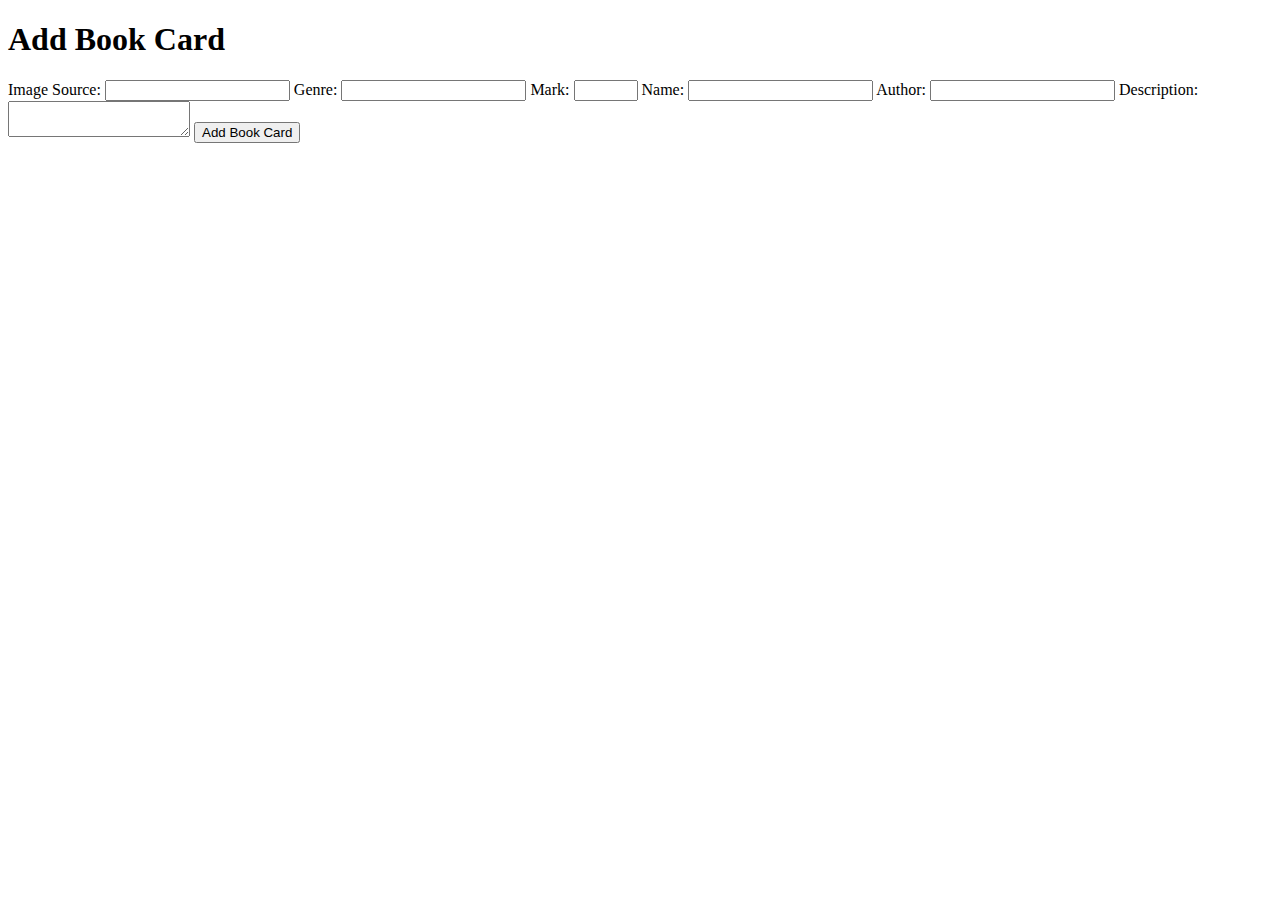
==== src/main/resources/templates/add_book_card.html @ aecd68c1 "feat: add uml, add crud" ====
<!DOCTYPE html>
<html lang="ru" xmlns:th="http://www.w3.org/1999/xhtml">
<head>
    <meta charset="utf-8">
    <meta name="description" content="My Library">
    <meta name="keywords" content="HTML, CSS, JavaScript">
    <meta name="author" content="Egor Kudryashov">
    <meta name="viewport" content="width=device-width, initial-scale=1">
    <title>My Library</title>
    <link rel="stylesheet" href="../css/style.css">
    <script src="../js/script.js"></script>
</head>
<body>
<h1 class="title">Add Book Card</h1>
<form id="bookForm" class="custom-form" th:action="@{/add_book_card}" th:object="${bookCardDto}" method="post">
    <label for="imageSource">Image Source:</label>
    <input type="text" id="imageSource" name="imageSource" class="custom-input" th:field="*{imageSource}" required>
    <label for="genre">Genre:</label>
    <input type="text" id="genre" name="genre" class="custom-input" th:field="*{genre}" required>
    <label for="mark">Mark:</label>
    <input type="number" id="mark" name="mark" class="custom-input" th:field="*{mark}" min="0" max="5" step="0.1" required>
    <label for="name">Name:</label>
    <input type="text" id="name" name="name" class="custom-input" th:field="*{name}" required>
    <label for="author">Author:</label>
    <input type="text" id="author" name="author" class="custom-input" th:field="*{author}" required>
    <label for="description">Description:</label>
    <textarea id="description" name="description" class="custom-input" th:field="*{description}" required></textarea>
    <button type="submit" class="custom-button">Add Book Card</button>
</form>
</body>
</html>
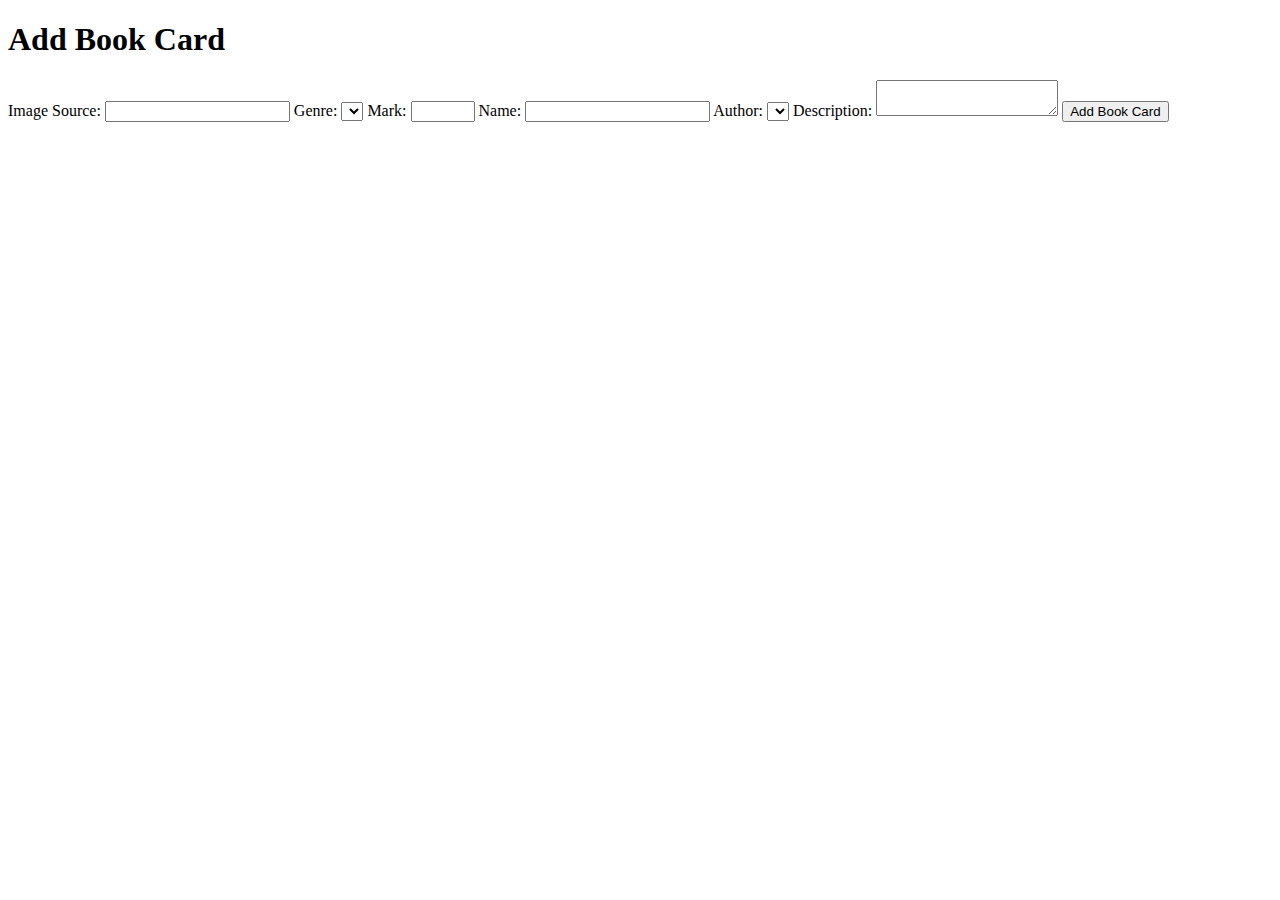
==== commit 2d57def4: "refactor: change select to choose genre and author" ====
--- a/src/main/resources/templates/add_book_card.html
+++ b/src/main/resources/templates/add_book_card.html
@@ -16,13 +16,25 @@
     <label for="imageSource">Image Source:</label>
     <input type="text" id="imageSource" name="imageSource" class="custom-input" th:field="*{imageSource}" required>
     <label for="genre">Genre:</label>
-    <input type="text" id="genre" name="genre" class="custom-input" th:field="*{genre}" required>
+    <select id="genre" name="genre" class="custom-input" th:field="*{genre}" required>
+        <option th:each="genre : ${genreList}"
+                th:id="${genre.getId()}"
+                th:value="${genre.getName()}"
+                th:text="${genre.getName()}">
+        </option>
+    </select>
     <label for="mark">Mark:</label>
     <input type="number" id="mark" name="mark" class="custom-input" th:field="*{mark}" min="0" max="5" step="0.1" required>
     <label for="name">Name:</label>
     <input type="text" id="name" name="name" class="custom-input" th:field="*{name}" required>
     <label for="author">Author:</label>
-    <input type="text" id="author" name="author" class="custom-input" th:field="*{author}" required>
+    <select id="author" name="author" class="custom-input" th:field="*{author}" required>
+        <option th:each="author : ${authorList}"
+                th:id="${author.getId()}"
+                th:value="${author.getName()}"
+                th:text="${author.getName()}">
+        </option>
+    </select>
     <label for="description">Description:</label>
     <textarea id="description" name="description" class="custom-input" th:field="*{description}" required></textarea>
     <button type="submit" class="custom-button">Add Book Card</button>
